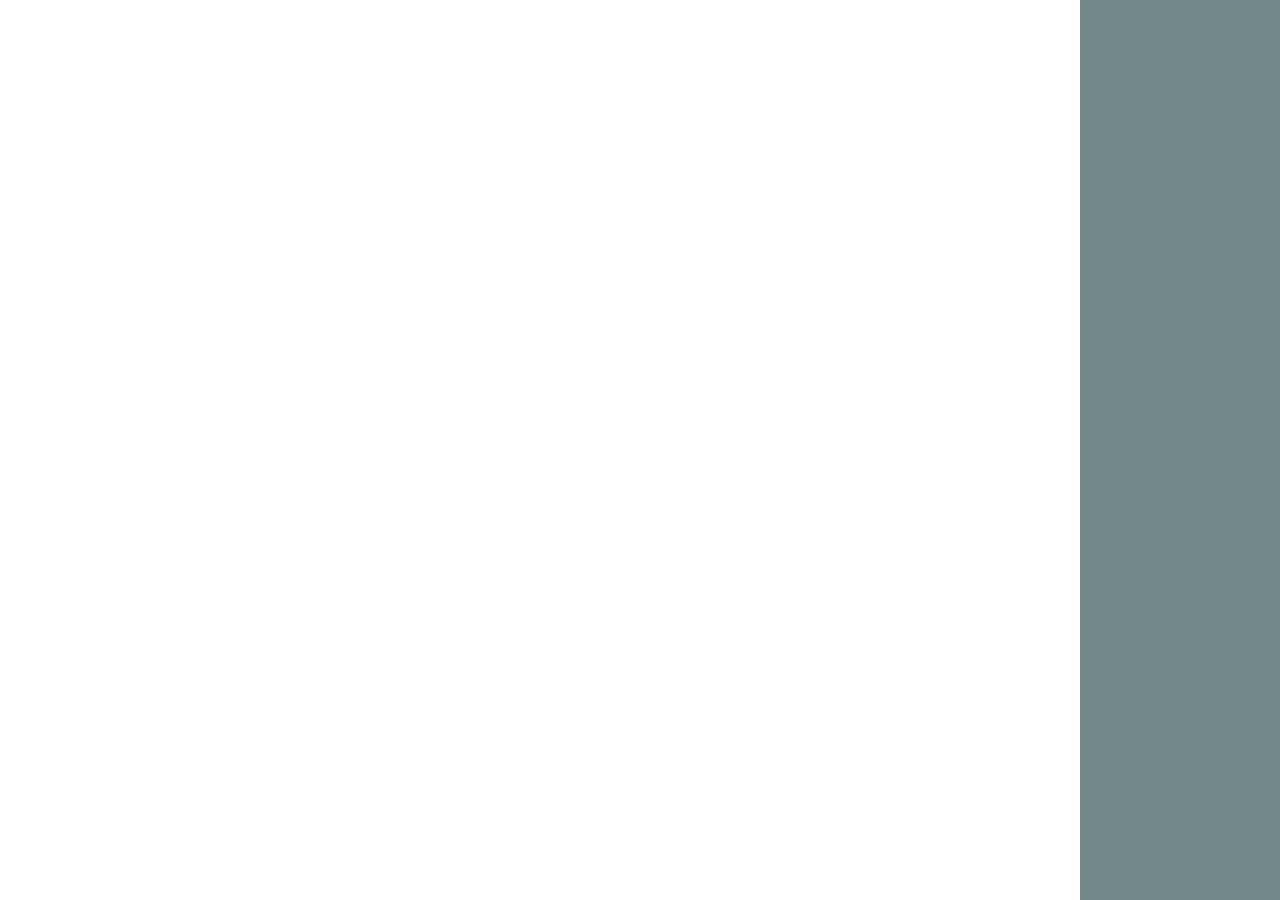
==== index.html @ 01c0cbfa "initial commit" ====
<!DOCTYPE html>
<html lang="en">
<head>
  <meta charset="UTF-8">
  <title>Leaflet getJSON Test</title>
  <link rel="stylesheet" href="css/style.css">
  <link rel="stylesheet" href="http://cdn.leafletjs.com/leaflet-0.7.3/leaflet.css" />

</head>
<body>
	<div id="sideBar"></div>
  
  <div id="map"></div> 
  
  <script src="http://cdn.leafletjs.com/leaflet-0.7.3/leaflet.js"></script>
  <script src="//ajax.googleapis.com/ajax/libs/jquery/2.1.1/jquery.min.js"></script>
  <script src="js/script.js"></script> 
</body>
</html>
---- css/style.css ----
body,html {
  padding: 0;
  margin:0;
  height:100%;
  width:100%;
}

#map {
  height: 100%;
  width: 100%;
}

#sideBar {
	height: 100%;
	width: 200px;
	background: rgba(15, 51, 56, 0.59);
	position: absolute;
	top: 0;
	right: 0;
	text-transform: capitalize;
	font-family: sans-serif;
	color: #FFFAFA;
	padding: 17px;
	font-size: 14px;
	box-sizing: border-box;
	overflow: scroll;
	cursor:pointer;
	z-index:10;
}

.highlight {
	background:steelblue;
}

.sideBarItem {
	border-radius: 5px;
	padding: 2px 5px;
}
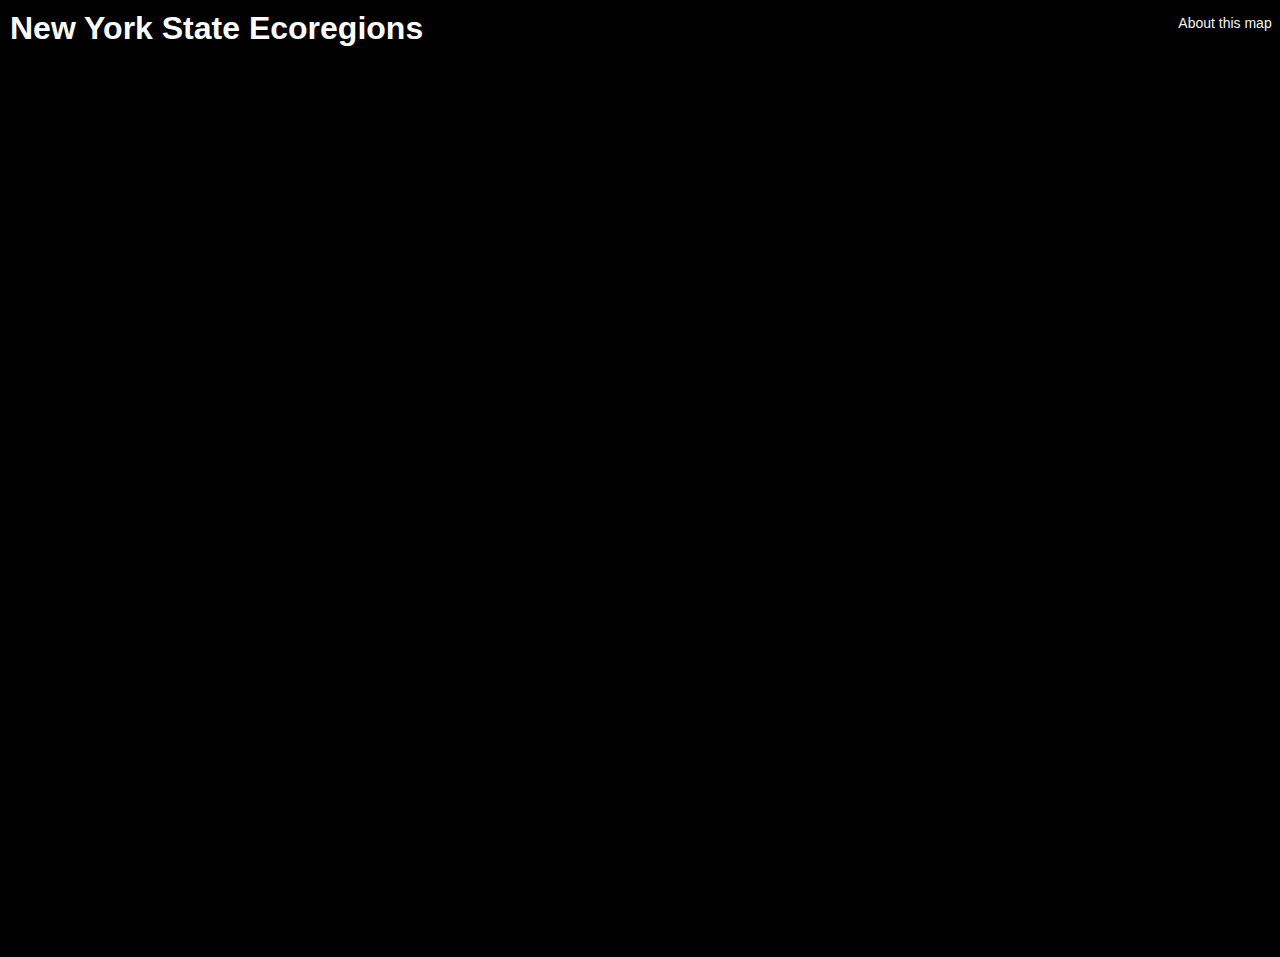
==== commit 637c6f0f: "added header, about popup" ====
--- a/index.html
+++ b/index.html
@@ -2,17 +2,48 @@
 <html lang="en">
 <head>
   <meta charset="UTF-8">
-  <title>Leaflet getJSON Test</title>
+  <title>New York State Ecozones</title>
   <link rel="stylesheet" href="css/style.css">
   <link rel="stylesheet" href="http://cdn.leafletjs.com/leaflet-0.7.3/leaflet.css" />
+  <link rel="stylesheet" href="http://leaflet.github.io/Leaflet.label/leaflet.label.css" />
 
 </head>
+
+<header>
+	<h1> New York State Ecoregions </h1>
+	<div id = 'about'>About this map</div>
+</header>
+
 <body>
 	<div id="sideBar"></div>
   
-  <div id="map"></div> 
-  
+  	<div id="map"></div> 
+
+
+	<div id='mask'></div>
+	<div class = "popup privacy">
+  		<div class = "close">&#10006;</div>
+  		<h2>About this map</h2>
+  		
+		<p> This map was created for XSAVI-780 Assignment 5 </p>
+
+		<p> Date preparation involved downloading the KML data from the New York State GIS Clearinghouse, and using <a href="http://geojson.io"> geojson.io </a> to convert the data to GeoJSON format </p>
+
+		<p>Data source:
+			New York State Ecozones / Ecological Regions, after Will et al. (1982) and Dickinson (1983)
+		</p>
+
+		<p>Published by New York State DEC, July 3rd 2008. <a href="http://gis.ny.gov/gisdata/inventories/details.cfm?dsid=1131&nysgis="> Download the data </a>
+		</p>
+
+		<p>Feature labels were created using the plug-in <a href="https://github.com/Leaflet/Leaflet.label">Leaflet.label</a>
+		</p>
+		
+	</div>
+	
+
   <script src="http://cdn.leafletjs.com/leaflet-0.7.3/leaflet.js"></script>
+  <script src="http://leaflet.github.io/Leaflet.label/leaflet.label.js"></script>
   <script src="//ajax.googleapis.com/ajax/libs/jquery/2.1.1/jquery.min.js"></script>
   <script src="js/script.js"></script> 
 </body>
--- a/css/style.css
+++ b/css/style.css
@@ -3,6 +3,17 @@
   margin:0;
   height:100%;
   width:100%;
+  font-family: sans-serif;
+  background: black;
+}
+
+header {
+	color: white;
+}
+
+h1 {
+	text-align: left;
+	margin:10px;
 }
 
 #map {
@@ -13,13 +24,13 @@
 #sideBar {
 	height: 100%;
 	width: 200px;
-	background: rgba(15, 51, 56, 0.59);
+	background: black;
+	opacity: 0.8;
 	position: absolute;
-	top: 0;
 	right: 0;
 	text-transform: capitalize;
 	font-family: sans-serif;
-	color: #FFFAFA;
+	color: white;
 	padding: 17px;
 	font-size: 14px;
 	box-sizing: border-box;
@@ -35,4 +46,79 @@
 .sideBarItem {
 	border-radius: 5px;
 	padding: 2px 5px;
-}+}
+
+
+
+/* START: these are all the CSS elements related to About popup */
+#about {
+	font-size: 14px;
+	margin: 5px;
+	display: inline;
+	width: 100px;
+	text-align: center;
+	color: whitesmoke;
+	position: absolute;
+	right: 0;
+	top: 10px;
+}
+
+#about:hover {
+	cursor:pointer;
+	color:steelblue;
+	text-decoration:underline;
+}
+
+#mask {
+  position: fixed;
+  width: 100%;
+  height: 100%;
+  left: 0;
+  top: 0;
+	background:rgba(51, 51, 51, 0.87);
+  z-index: 10;
+  display:none;
+}
+
+.popup {
+  top: 20%;
+  width: 75%;
+  position: fixed;
+  left: 50%;
+  margin: 0 0 0 -37.5%;
+  z-index: 9999;
+  background: #fff;
+  min-height: 300px;
+  border-radius: 16px;
+  padding: 35px;
+  display:none;
+}
+
+.popup h2 {
+  font-size: 30px;
+  padding-bottom: 24px;
+  margin-top: 0;
+}
+
+.popup p {
+  line-height: 22px;
+  margin-bottom:10px;
+}
+
+.popup h3 {
+  font-weight:bold;
+  margin-bottom:15px;
+}
+
+.popup .close {
+  position: absolute;
+  right: 30px;
+  top: 30px;
+  font-size: 24px;
+}
+
+.popup .close:hover {
+	cursor:pointer;
+	color: #E10000;
+}
+/* END: these are all the CSS elements related to About popup */